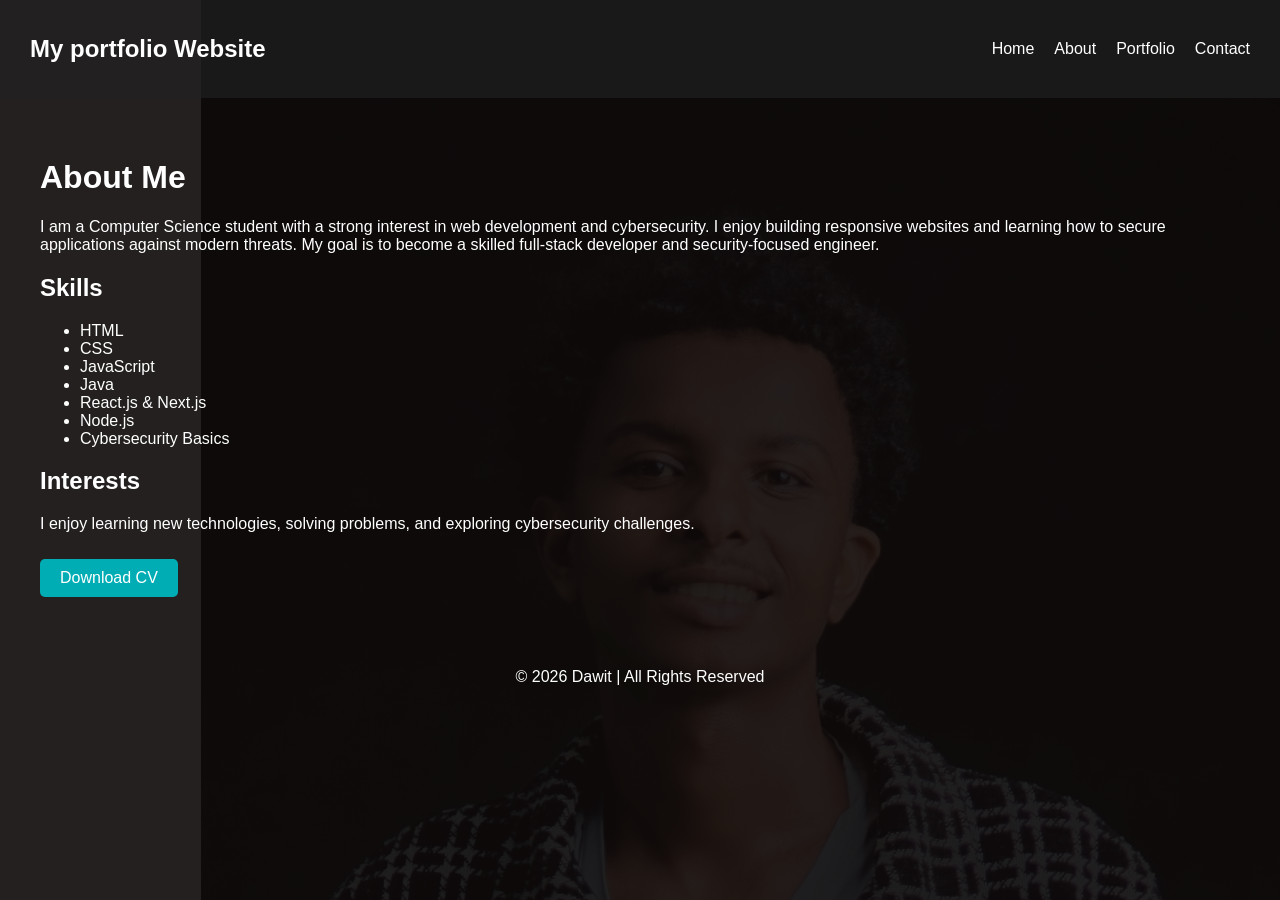
==== about.html @ ad4ec88a "Upload full portfolio website" ====
<!-- About page -->

<!DOCTYPE html>
<html lang="en">
<head>
<meta charset="UTF-8">
<meta name="viewport" content="width=device-width, initial-scale=1.0">
<title>About</title>
<link rel="stylesheet" href="style.css">
</head>
<body>

<nav class="navbar">
  <h2 class="logo">My portfolio Website</h2>
  <ul>
    <li><a href="index.html">Home</a></li>
    <li><a href="about.html">About</a></li>
    <li><a href="portfolio.html">Portfolio</a></li>
    <li><a href="contact.html">Contact</a></li>
  </ul>
</nav>

<div class="container">
  <h1>About Me</h1>
  <p>
    I am a Computer Science student with a strong interest in web development and cybersecurity.
    I enjoy building responsive websites and learning how to secure applications against modern threats.
    My goal is to become a skilled full-stack developer and security-focused engineer.
</p>

  <h2>Skills</h2>
  <ul class="skills">
    <li>HTML</li>
    <li>CSS</li>
    <li>JavaScript</li>
    <li>Java</li>
    <li>React.js & Next.js</li>
    <li>Node.js</li>
    <li>Cybersecurity Basics</li>
  </ul>

  <h2>Interests</h2>
<p>I enjoy learning new technologies, solving problems, and exploring cybersecurity challenges.</p>

  <a href="#" class="btn">Download CV</a>
</div>

<footer>
  <p>© 2026 Dawit | All Rights Reserved</p>
</footer>

</body>
</html>
---- style.css ----
body {
  margin: 0;
  font-family: Arial, sans-serif;

  
  background: url("wbs.jpg")no-repeat right top;
  background-size: right;
  filter: blur(5px 5px 10px);

  /* Overlay effect */
  position: relative;
}

/* Optional dark overlay for readability */
body::before {
  content: "";
  position: fixed;
  top: 0;
  left: 0;
  width: 100%;
  height: 100%;
  background: hwb(0 4% 94% / 0.911);
  z-index: -1;
}

/* Navbar */
.navbar {
  display: flex;
  justify-content: space-between;
  align-items: center;
  background: #222222a9;
  color: white;
  padding: 15px 30px;

  /* Animation */
  animation: slideDown 1s ease;
}

.navbar ul {
  display: flex;
  list-style: none;
  gap: 20px;
}

.navbar a {
  color: white;
  text-decoration: none;
  transition: 0.3s;
}

.navbar a:hover {
  color: #00adb5;
  transform: scale(1.1);
}

/* Hero Section */
.hero {
  text-align: left;
  padding: 60px;
  color: white;

  animation: fadeIn 2s ease;
}

.hero img {
  border-radius: 50%;
  transition: 0.4s;
}

.hero img:hover {
  transform: scale(1.1);
}

/* Button */
.btn {
  display: inline-block;
  margin-top: 10px;
  padding: 10px 20px;
  background: #00adb5;
  color: white;
  text-decoration: none;
  border-radius: 5px;
  transition: 0.3s;
}

.btn:hover {
  background: #007b80;
  transform: translateY(-3px);
}

/* Container */
.container {
  padding: 40px;
  color: white;
}

/* Projects Grid */
.projects {
  display: grid;
  grid-template-columns: repeat(auto-fit, minmax(250px,1fr));
  gap: 20px;
}

/* Cards */
.card {
  background: #ece5e5b6;
  padding: 15px;
  border-radius: 10px;
  box-shadow: 0 4px 15px rgba(0,0,0,0.3);
  transition: 0.4s;

  /* Animation */
  animation: fadeUp 1s ease;
}

.card:hover {
  transform: translateY(-10px) scale(1.02);
}

/* Contact Form */
.contact-form {
  display: flex;
  flex-direction: column;
  gap: 10px;
  width: 600px;

  animation: fadeIn 1.5s ease;
}

.contact-form input,
.contact-form textarea {
  padding: 10px;
  border: none;
  border-radius: 5px;
  outline: none;
  width: 600px;
}

.contact-form button {
  background: #00adb5;
  color: white;
  padding: 10px;
  border: none;
  border-radius: 5px;
  cursor: pointer;
  transition: 0.3s;
}

.contact-form button:hover {
  background: #007b80;
  transform: scale(1.05);
}


footer {
  text-align: center;
  padding: 15px;
  color: white;
}

/* Animations */
@keyframes fadeIn {
  from {
    opacity: 0;
  }
  to {
    opacity: 1;
  }
}

@keyframes fadeUp {
  from {
    opacity: 0;
    transform: translateY(30px);
  }
  to {
    opacity: 1;
    transform: translateY(0);
  }
}

@keyframes slideDown {
  from {
    transform: translateY(-100%);
  }
  to {
    transform: translateY(0);
  }
}
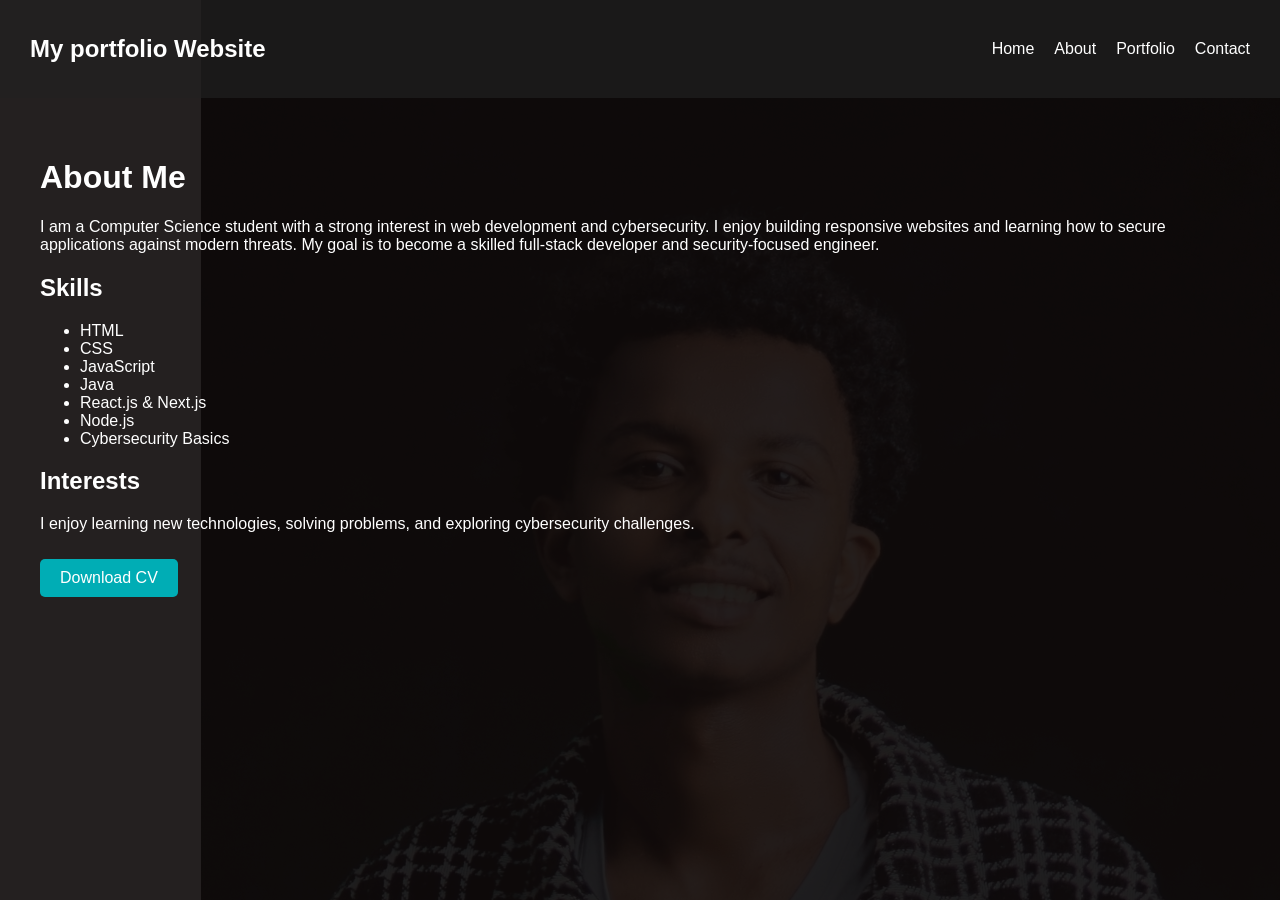
==== commit 4b8e82c8: "Remove footer from about.html Removed footer section from about.html" ====
--- a/about.html
+++ b/about.html
@@ -43,12 +43,8 @@
   <h2>Interests</h2>
 <p>I enjoy learning new technologies, solving problems, and exploring cybersecurity challenges.</p>
 
-  <a href="#" class="btn">Download CV</a>
+  <a href="https://www.scribd.com/document/677501415/Full-Stack-Web-Development" class="btn">Download CV</a>
 </div>
 
-<footer>
-  <p>© 2026 Dawit | All Rights Reserved</p>
-</footer>
-
 </body>
-</html>+</html>
--- a/style.css
+++ b/style.css
@@ -109,6 +109,8 @@
   border-radius: 10px;
   box-shadow: 0 4px 15px rgba(0,0,0,0.3);
   transition: 0.4s;
+  width: 600px;
+  height: 400px;
 
   /* Animation */
   animation: fadeUp 1s ease;
@@ -187,4 +189,4 @@
   to {
     transform: translateY(0);
   }
-}+}
